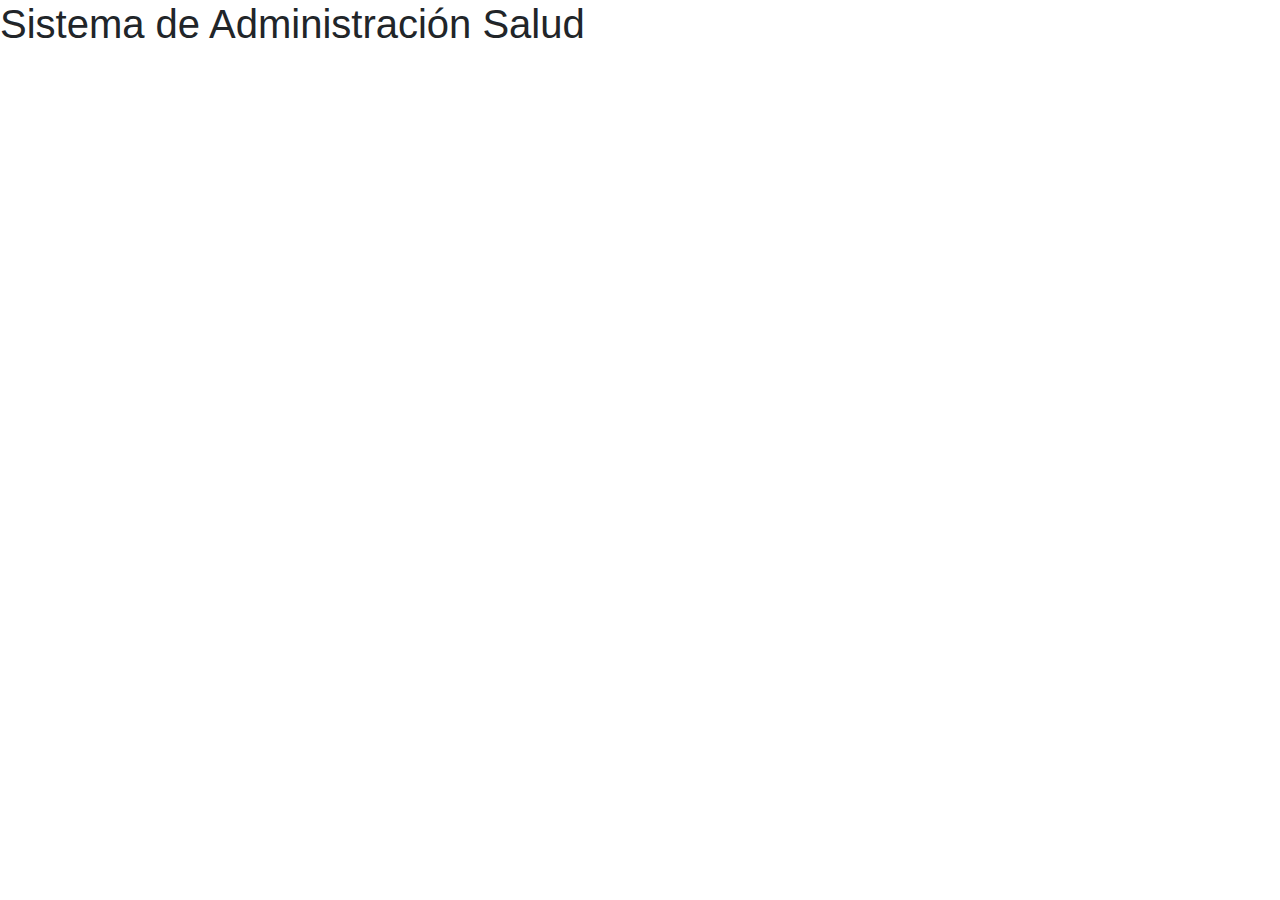
==== index.html @ 2504eba0 "first commit" ====
<!DOCTYPE html>
<html lang="es">
<head>
    <meta charset="UTF-8">
    <meta http-equiv="x-ua-compatible" content="ie=edge">
    <meta name="viewport" content="width=device-width, initial-scale=1.0">
    <title>Iniciar Sesión</title>
    <link rel="stylesheet" href="css/estilos.css">
    <link rel="stylesheet" href="https://cdn.jsdelivr.net/npm/bootstrap@4.3.1/dist/css/bootstrap.min.css" integrity="sha384-ggOyR0iXCbMQv3Xipma34MD+dH/1fQ784/j6cY/iJTQUOhcWr7x9JvoRxT2MZw1T" crossorigin="anonymous">
</head>
<body>
    <div class="login">
        <h1>Sistema de Administración Salud</h1>
        <form action="auth.php" method="post">
            

        </form>
    </div>
</body>
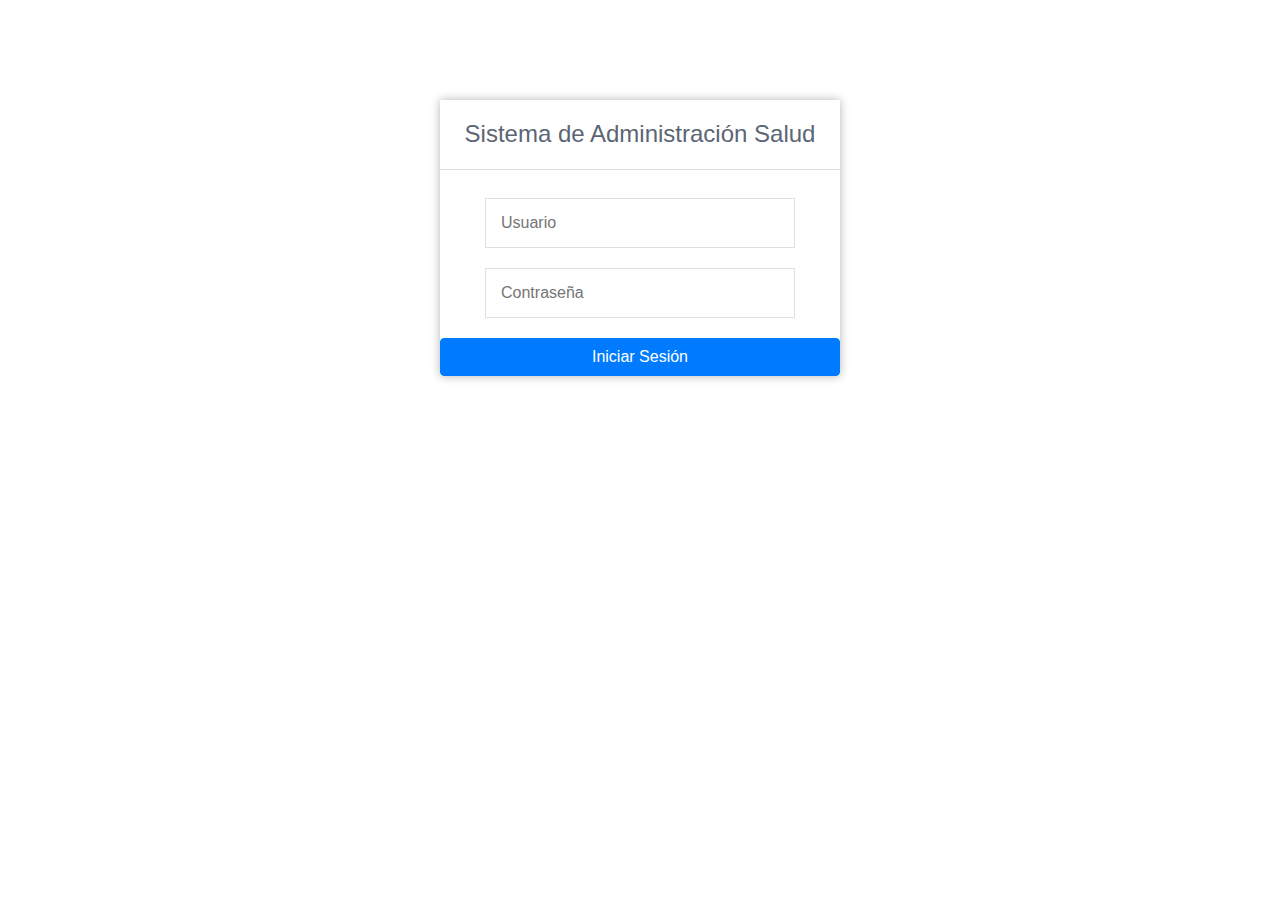
==== commit a6194614: "README.md" ====
--- a/index.html
+++ b/index.html
@@ -5,15 +5,17 @@
     <meta http-equiv="x-ua-compatible" content="ie=edge">
     <meta name="viewport" content="width=device-width, initial-scale=1.0">
     <title>Iniciar Sesión</title>
-    <link rel="stylesheet" href="css/estilos.css">
+    <link rel="stylesheet" href="css/style.css">
     <link rel="stylesheet" href="https://cdn.jsdelivr.net/npm/bootstrap@4.3.1/dist/css/bootstrap.min.css" integrity="sha384-ggOyR0iXCbMQv3Xipma34MD+dH/1fQ784/j6cY/iJTQUOhcWr7x9JvoRxT2MZw1T" crossorigin="anonymous">
 </head>
 <body>
     <div class="login">
         <h1>Sistema de Administración Salud</h1>
         <form action="auth.php" method="post">
-            
-
+            <input type="text" name="usuario" placeholder="Usuario" required="required" />
+            <input type="password" name="password" placeholder="Contraseña" required="required" />
+            <button type="submit" class="btn btn-primary btn-block btn-large">Iniciar Sesión</button>
         </form>
     </div>
 </body>
+</html>--- a/css/style.css
+++ b/css/style.css
@@ -0,0 +1,129 @@
+* {
+    box-sizing: border-box;
+    font-family: -apple-system, BlinkMacSystemFont, "segoe ui", roboto, oxygen, ubuntu, cantarell, "fira sans", "droid sans", "helvetica neue", Arial, sans-serif;
+    font-size: 16px;
+    -webkit-font-smoothing: antialiased;
+    -moz-osx-font-smoothing: grayscale;
+}
+body {
+    background-color: #fc7d1c;
+}
+.login {
+    width: 400px;
+    background-color: #ffffff;
+    box-shadow: 0 0 9px 0 rgba(0, 0, 0, 0.3);
+    margin: 100px auto;
+}
+.login h1 {
+    text-align: center;
+    color: #5b6574;
+    font-size: 24px;
+    padding: 20px 0 20px 0;
+    border-bottom: 1px solid #dee0e4;
+}
+.login form {
+    display: flex;
+    flex-wrap: wrap;
+    justify-content: center;
+    padding-top: 20px;
+}
+.login form label {
+    display: flex;
+    justify-content: center;
+    align-items: center;
+    width: 50px;
+    height: 50px;
+    background-color: darkblue;
+    color: #ffffff;
+}
+.login form input[type="password"], .login form input[type="text"] {
+    width: 310px;
+    height: 50px;
+    border: 1px solid #dee0e4;
+    margin-bottom: 20px;
+    padding: 0 15px;
+}
+.login form input[type="submit"] {
+    width: 100%;
+    padding: 15px;
+   margin-top: 20px;
+    background-color: darkblue;
+    border: 0;
+    cursor: pointer;
+    font-weight: bold;
+    color: #ffffff;
+    transition: background-color 0.2s;
+}
+.login form input[type="submit"]:hover {
+  background-color: darkblue;
+    transition: background-color 0.2s;
+}
+
+.navtop {
+	background-color: darkblue;
+	height: 60px;
+	width: 100%;
+	border: 0;
+}
+.navtop div {
+	display: flex;
+	margin: 0 auto;
+	width: 1000px;
+	height: 100%;
+}
+.navtop div h1, .navtop div a {
+	display: inline-flex;
+	align-items: center;
+}
+.navtop div h1 {
+	flex: 1;
+	font-size: 24px;
+	padding: 0;
+	margin: 0;
+	color: #eaebed;
+	font-weight: normal;
+}
+.navtop div a {
+	padding: 0 20px;
+	text-decoration: none;
+	color: #c1c4c8;
+	font-weight: bold;
+}
+.navtop div a i {
+	padding: 2px 8px 0 0;
+}
+.navtop div a:hover {
+	color: #eaebed;
+}
+body.loggedin {
+	background-color: #f3f4f7;
+}
+.content {
+	width: 1000px;
+	margin: 0 auto;
+}
+.content h2 {
+	margin: 0;
+	padding: 25px 0;
+	font-size: 22px;
+	border-bottom: 1px solid #e0e0e3;
+	color: #4a536e;
+}
+.content > p, .content > div {
+	box-shadow: 0 0 5px 0 rgba(0, 0, 0, 0.1);
+	margin: 25px 0;
+	padding: 25px;
+	background-color: #fff;
+}
+.content > p table td, .content > div table td {
+	padding: 5px;
+}
+.content > p table td:first-child, .content > div table td:first-child {
+	font-weight: bold;
+	color: #4a536e;
+	padding-right: 15px;
+}
+.content > div p {
+	padding: 5px;
+	margin: 0 0 10px 0;
+}